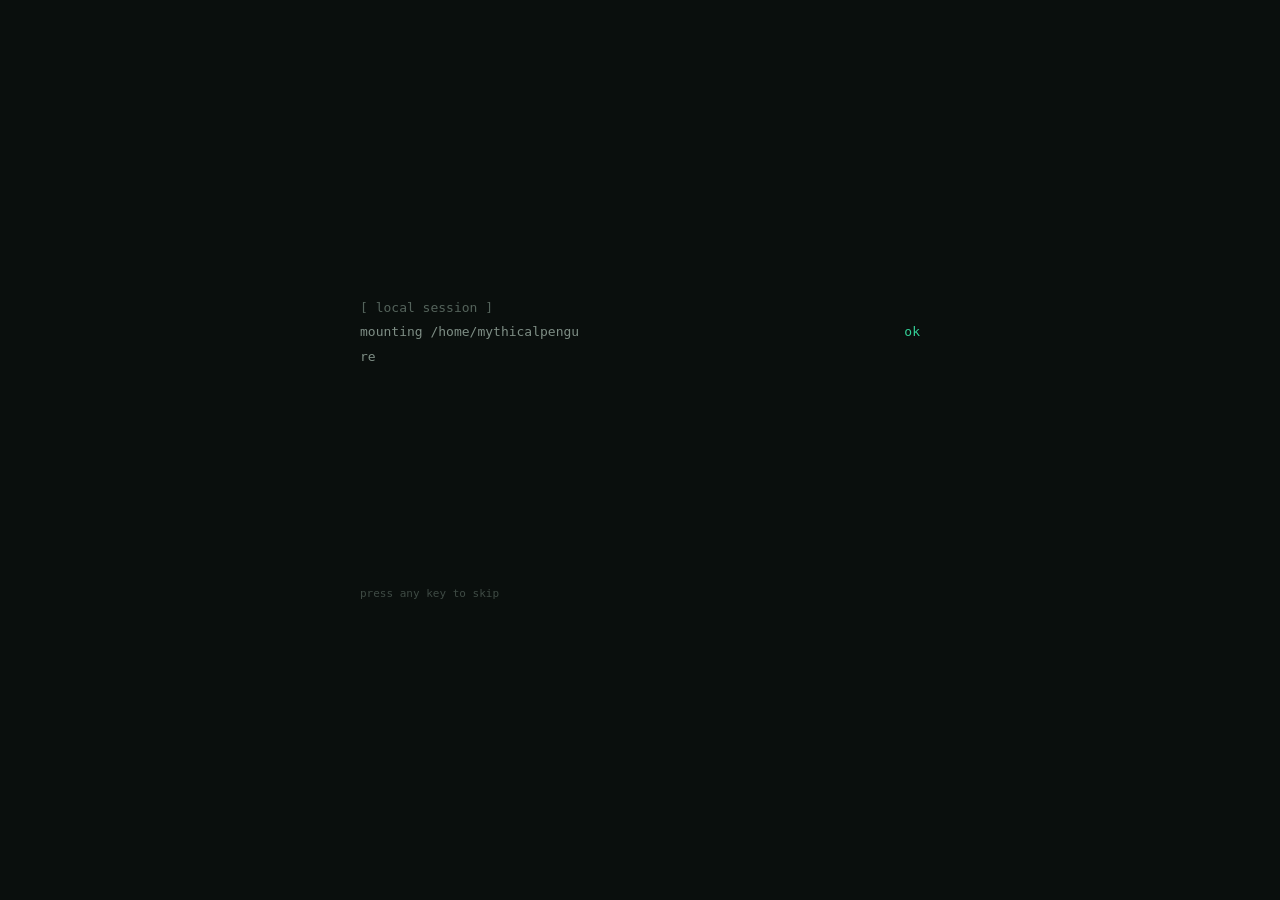
==== index.html @ 2bc1b4b4 "personal terminal site" ====
<!DOCTYPE html>
<html lang="en">
<head>
    <meta charset="utf-8">
    <meta name="viewport" content="width=device-width, initial-scale=1">
    <meta name="theme-color" content="#0a0f0d">
    <meta name="description" content="my personal place for things in general">
    <meta property="og:title" content="~/mythicalpengu">
    <meta property="og:description" content="my personal place for things in general">
    <meta property="og:type" content="website">
    <title>~/mythicalpengu</title>
    <link rel="icon" type="image/svg+xml" href="assets/favicon/favicon.svg">
    <link rel="stylesheet" href="css/style.css">
</head>
<body data-page="home">

    <!-- boot overlay: only shown when js decides to play it -->
    <div id="boot" class="boot" hidden aria-hidden="true">
        <div class="boot__frame">
            <div class="boot__log" id="boot-log" role="log" aria-live="polite"></div>
            <div class="boot__skip" id="boot-skip">press any key to skip</div>
        </div>
    </div>

    <div class="ambient" aria-hidden="true"></div>

    <div class="shell">

        <header class="topbar">
            <a class="topbar__path" href="index.html" id="home-path" title="you are here">
                <span class="topbar__prompt">~</span><span class="topbar__user">/mythicalpengu</span>
            </a>
            <nav class="topbar__nav" aria-label="site">
                <a class="topbar__link is-current" href="index.html" aria-current="page">home</a>
                <a class="topbar__link" href="notes.html">notes</a>
            </nav>
        </header>

        <main class="main" id="main">

            <section class="identity">
                <p class="identity__path" aria-hidden="true"><span id="identity-path">/home/mythicalpengu</span></p>
                <h1 class="identity__hello">hey, i'm <span class="identity__name" id="identity-name">mythicalpengu</span><span class="identity__dot">.</span></h1>
                <p class="identity__title" id="identity-title">This is my website!</p>
                <p class="identity__desc" id="identity-desc">I do things</p>
            </section>

            <section class="presence-card" id="presence-card" aria-label="live presence">
                <div class="presence-card__head">
                    <span class="presence-status">
                        <span class="presence-dot presence-dot--idle" id="presence-dot"></span>
                        <span class="presence-status__label" id="presence-status">checking presence...</span>
                    </span>
                    <span class="presence-card__label">// presence</span>
                </div>
                <div class="presence-card__body" id="presence-body">
                    <p class="presence-card__muted" id="presence-hint">asking the presence service, one moment</p>
                </div>
            </section>

            <section class="links" aria-label="links">
                <p class="links__label">// places</p>
                <ul class="links__list" id="links-list">
                    <!-- populated by js; static fallback below for no-js -->
                    <li><a class="link-cmd" href="#" id="static-link-wynnpool">wynnpool<span class="link-cmd__hint" aria-hidden="true"> ↗</span></a></li>
                    <li><a class="link-cmd" href="#" id="static-link-minecraft">minecraft<span class="link-cmd__hint" aria-hidden="true"> ↗</span></a></li>
                    <li><a class="link-cmd" href="#" id="static-link-discord">discord</a></li>
                    <li><a class="link-cmd" href="#" id="static-link-email">email</a></li>
                </ul>
            </section>

            <section class="session-note" aria-hidden="true">
                <span class="session-note__line">session: active</span>
                <span class="session-note__sep">·</span>
                <span class="session-note__line">connection: local</span>
                <span class="session-note__sep">·</span>
                <span class="session-note__line">ctrl+k for commands</span>
            </section>

        </main>

        <footer class="footer">
            <span class="footer__copy">© <span id="footer-user">mythicalpengu</span> <span class="footer__year" id="footer-year"></span></span>
            <span class="footer__line" id="footer-line">built with questionable amounts of coffee</span>
            <span class="footer__owner-wrap">
                <a href="notes.html" class="footer__owner" id="owner-link" hidden>owner</a>
            </span>
        </footer>

    </div>

    <!-- command palette -->
    <div id="palette" class="palette" hidden>
        <div class="palette__backdrop" data-palette-close></div>
        <div class="palette__panel" role="dialog" aria-modal="true" aria-label="command palette">
            <div class="palette__input-row">
                <span class="palette__prompt" aria-hidden="true">&gt;</span>
                <input id="palette-input" class="palette__input" type="text" placeholder="type a command..." autocomplete="off" spellcheck="false">
            </div>
            <ul class="palette__list" id="palette-list" role="listbox" aria-label="commands"></ul>
            <div class="palette__hint">enter to run · esc to close</div>
        </div>
    </div>

    <!-- tiny toast for "copied" style confirmations -->
    <div id="toast" class="toast" role="status" aria-live="polite" hidden></div>

    <script type="module" src="js/main.js"></script>
</body>
</html>
---- css/style.css ----
/* ==========================================================================
   personal terminal — style.css
   dark · emerald · quiet · handcrafted
   ========================================================================== */

/* --------------------------------------------------------------------------
   1. variables
   -------------------------------------------------------------------------- */
:root {
    /* color */
    --bg: #0a0f0d;
    --bg-raise: #0d1411;
    --surface: rgba(18, 28, 24, 0.55);
    --surface-raised: rgba(24, 36, 30, 0.7);
    --border: rgba(120, 168, 140, 0.14);
    --border-strong: rgba(120, 168, 140, 0.28);
    --text: #d6ded8;
    --text-muted: #7f8f86;
    --text-faint: #55645c;
    --emerald: #34d399;
    --emerald-bright: #6ee7b7;
    --emerald-dim: rgba(52, 211, 153, 0.14);
    --idle: #d4b26a;
    --dnd: #d47a6a;
    --offline: #5a6a62;
    --danger: #d47a6a;

    /* shape */
    --radius-s: 4px;
    --radius-m: 8px;

    /* type */
    --font-mono: "JetBrains Mono", ui-monospace, SFMono-Regular, Menlo, Consolas, monospace;
    --font-body: var(--font-mono);

    /* motion */
    --t-fast: 140ms ease;
    --t-med: 220ms ease;

    /* layout */
    --content-w: 660px;
    --content-w-wide: 720px;
    --pad-x: 24px;
}

/* --------------------------------------------------------------------------
   2. reset + base
   -------------------------------------------------------------------------- */
*, *::before, *::after { box-sizing: border-box; }

[hidden] { display: none !important; }

html { -webkit-text-size-adjust: 100%; }

body {
    margin: 0;
    min-height: 100vh;
    background: var(--bg);
    color: var(--text);
    font-family: var(--font-body);
    font-size: 15px;
    line-height: 1.65;
    -webkit-font-smoothing: antialiased;
    overflow-x: hidden;
}

::selection { background: rgba(52, 211, 153, 0.25); color: #eafff5; }

/* subtle custom scrollbar */
::-webkit-scrollbar { width: 10px; height: 10px; }
::-webkit-scrollbar-track { background: var(--bg); }
::-webkit-scrollbar-thumb {
    background: rgba(120, 168, 140, 0.18);
    border-radius: 5px;
    border: 2px solid var(--bg);
}
::-webkit-scrollbar-thumb:hover { background: rgba(120, 168, 140, 0.32); }

a { color: var(--text); text-decoration: none; }

:focus-visible {
    outline: 1px solid var(--emerald);
    outline-offset: 3px;
    border-radius: 2px;
}

button { font: inherit; color: inherit; }

/* --------------------------------------------------------------------------
   3. background ambience — barely-there depth
   -------------------------------------------------------------------------- */
.ambient {
    position: fixed;
    inset: 0;
    pointer-events: none;
    z-index: 0;
    background:
        radial-gradient(1100px 700px at 18% -10%, rgba(52, 211, 153, 0.045), transparent 60%),
        radial-gradient(900px 600px at 95% 110%, rgba(52, 211, 153, 0.03), transparent 55%);
}
.ambient::after {
    content: "";
    position: absolute;
    inset: 0;
    background-image:
        linear-gradient(rgba(120, 168, 140, 0.022) 1px, transparent 1px),
        linear-gradient(90deg, rgba(120, 168, 140, 0.022) 1px, transparent 1px);
    background-size: 56px 56px;
    mask-image: radial-gradient(ellipse 90% 80% at 50% 30%, black 0%, transparent 75%);
    -webkit-mask-image: radial-gradient(ellipse 90% 80% at 50% 30%, black 0%, transparent 75%);
}

/* --------------------------------------------------------------------------
   4. layout shell
   -------------------------------------------------------------------------- */
.shell {
    position: relative;
    z-index: 1;
    display: flex;
    flex-direction: column;
    min-height: 100vh;
    max-width: calc(var(--content-w) + var(--pad-x) * 2);
    margin: 0 auto;
    padding: 0 var(--pad-x);
}

.main {
    flex: 1;
    display: flex;
    flex-direction: column;
    justify-content: center;
    padding: 48px 0;
    gap: 40px;
}

.main--wide { max-width: var(--content-w-wide); justify-content: flex-start; }

/* fade-in for page content (skipped under reduced motion) */
.main > * { animation: rise-in var(--t-med) ease both; }
.main > *:nth-child(2) { animation-delay: 40ms; }
.main > *:nth-child(3) { animation-delay: 80ms; }
.main > *:nth-child(4) { animation-delay: 120ms; }

@keyframes rise-in {
    from { opacity: 0; transform: translateY(4px); }
    to   { opacity: 1; transform: none; }
}

/* --------------------------------------------------------------------------
   5. top bar
   -------------------------------------------------------------------------- */
.topbar {
    display: flex;
    align-items: center;
    justify-content: space-between;
    padding: 18px 0 0;
}

.topbar__path {
    display: inline-flex;
    align-items: baseline;
    gap: 2px;
    font-size: 13px;
    color: var(--text-faint);
    transition: color var(--t-fast);
}
.topbar__path:hover { color: var(--text-muted); }

.topbar__prompt { color: var(--emerald); margin-right: 1px; }
.topbar__user { letter-spacing: 0.02em; }

.topbar__nav { display: flex; gap: 18px; }

.topbar__link {
    font-size: 13px;
    color: var(--text-faint);
    transition: color var(--t-fast);
}
.topbar__link:hover { color: var(--emerald); }
.topbar__link.is-current { color: var(--text-muted); }

/* --------------------------------------------------------------------------
   6. identity
   -------------------------------------------------------------------------- */
.identity { display: flex; flex-direction: column; gap: 6px; }

.identity__path {
    margin: 0;
    font-size: 12px;
    color: var(--text-faint);
    letter-spacing: 0.03em;
}

.identity__hello {
    margin: 4px 0 0;
    font-size: clamp(24px, 4.5vw, 32px);
    font-weight: 600;
    letter-spacing: -0.01em;
    line-height: 1.25;
}

.identity__name { color: var(--emerald); }

.identity__dot { color: var(--emerald); }

.identity__title {
    margin: 10px 0 0;
    font-size: 14px;
    color: var(--text);
}

.identity__desc {
    margin: 0;
    font-size: 14px;
    color: var(--text-muted);
    max-width: 54ch;
}

/* --------------------------------------------------------------------------
   7. presence card
   -------------------------------------------------------------------------- */
.presence-card {
    border: 1px solid var(--border);
    border-radius: var(--radius-m);
    background: var(--surface);
    backdrop-filter: blur(8px);
    -webkit-backdrop-filter: blur(8px);
    padding: 14px 18px;
    max-width: 460px;
    transition: border-color var(--t-med);
}
.presence-card:hover { border-color: var(--border-strong); }

.presence-card__head {
    display: flex;
    align-items: center;
    justify-content: space-between;
    gap: 12px;
}

.presence-card__label {
    font-size: 11px;
    color: var(--text-faint);
    letter-spacing: 0.03em;
    white-space: nowrap;
}

.presence-status {
    display: inline-flex;
    align-items: center;
    gap: 8px;
    font-size: 13px;
}

.presence-status__label { color: var(--text); }

.presence-dot {
    width: 8px;
    height: 8px;
    border-radius: 50%;
    flex: none;
    background: var(--offline);
    transition: background var(--t-med), box-shadow var(--t-med);
}
.presence-dot--online { background: var(--emerald); box-shadow: 0 0 6px rgba(52, 211, 153, 0.55); }
.presence-dot--idle   { background: var(--idle); }
.presence-dot--dnd    { background: var(--dnd); }
.presence-dot--offline { background: var(--offline); }

.presence-card__body { margin-top: 8px; }

.presence-card__muted {
    margin: 0;
    font-size: 13px;
    color: var(--text-muted);
}

/* activity row */
.activity {
    display: flex;
    align-items: center;
    gap: 12px;
    min-width: 0;
}

.activity__art {
    width: 40px;
    height: 40px;
    border-radius: var(--radius-s);
    flex: none;
    object-fit: cover;
    background: var(--bg-raise);
    border: 1px solid var(--border);
    transition: transform var(--t-fast), border-color var(--t-fast);
}
.activity__art:hover { transform: scale(1.04); border-color: var(--border-strong); }

.activity__text { min-width: 0; }

.activity__name {
    font-size: 13px;
    color: var(--text);
    white-space: nowrap;
    overflow: hidden;
    text-overflow: ellipsis;
}

.activity__detail {
    font-size: 12px;
    color: var(--text-muted);
    white-space: nowrap;
    overflow: hidden;
    text-overflow: ellipsis;
}

.activity__time {
    font-size: 11px;
    color: var(--text-faint);
    font-variant-numeric: tabular-nums;
}

/* custom status line (no artwork) */
.activity__custom {
    font-size: 13px;
    color: var(--text-muted);
    font-style: italic;
    white-space: nowrap;
    overflow: hidden;
    text-overflow: ellipsis;
}

/* --------------------------------------------------------------------------
   8. links
   -------------------------------------------------------------------------- */
.links__label, .notes-head__comment {
    font-size: 12px;
    color: var(--text-faint);
    letter-spacing: 0.03em;
}

.links__list {
    list-style: none;
    margin: 8px 0 0;
    padding: 0;
    display: flex;
    flex-direction: column;
    gap: 2px;
}

.link-cmd {
    display: inline-flex;
    align-items: baseline;
    font-size: 14px;
    color: var(--text-muted);
    padding: 3px 6px;
    margin-left: -6px;
    border-radius: var(--radius-s);
    transition: color var(--t-fast), background var(--t-fast), transform var(--t-fast);
}

.link-cmd::before {
    content: "›";
    color: var(--text-faint);
    margin-right: 8px;
    transition: color var(--t-fast), margin-right var(--t-fast);
}

.link-cmd:hover {
    color: var(--emerald-bright);
    background: var(--emerald-dim);
    transform: translateX(2px);
}
.link-cmd:hover::before { color: var(--emerald); }

.link-cmd__hint { font-size: 11px; color: var(--text-faint); }
.link-cmd:hover .link-cmd__hint { color: var(--emerald); }

/* --------------------------------------------------------------------------
   9. session note + footer
   -------------------------------------------------------------------------- */
.session-note {
    display: flex;
    align-items: center;
    gap: 10px;
    font-size: 11px;
    color: var(--text-faint);
    flex-wrap: wrap;
}
.session-note__sep { opacity: 0.5; }

.footer {
    display: flex;
    align-items: baseline;
    gap: 14px;
    padding: 20px 0 24px;
    font-size: 12px;
    color: var(--text-faint);
    flex-wrap: wrap;
}

.footer__line { color: var(--text-faint); }

.footer__owner-wrap { margin-left: auto; }

.footer__owner {
    color: var(--text-faint);
    opacity: 0.6;
    transition: opacity var(--t-fast), color var(--t-fast);
}
.footer__owner:hover { opacity: 1; color: var(--emerald); }

/* --------------------------------------------------------------------------
   10. buttons
   -------------------------------------------------------------------------- */
.btn {
    appearance: none;
    background: var(--emerald-dim);
    border: 1px solid rgba(52, 211, 153, 0.3);
    color: var(--emerald-bright);
    font-size: 13px;
    font-family: var(--font-mono);
    padding: 6px 14px;
    border-radius: var(--radius-s);
    cursor: pointer;
    transition: background var(--t-fast), border-color var(--t-fast), color var(--t-fast), opacity var(--t-fast);
}

.btn:hover { background: rgba(52, 211, 153, 0.22); border-color: rgba(52, 211, 153, 0.5); }
.btn:active { transform: translateY(1px); }
.btn:disabled { opacity: 0.45; cursor: default; }

.btn--ghost {
    background: transparent;
    border-color: var(--border);
    color: var(--text-muted);
}
.btn--ghost:hover { color: var(--text); border-color: var(--border-strong); background: rgba(120, 168, 140, 0.06); }

.btn--danger {
    background: rgba(212, 122, 106, 0.1);
    border-color: rgba(212, 122, 106, 0.35);
    color: var(--danger);
}
.btn--danger:hover { background: rgba(212, 122, 106, 0.18); border-color: rgba(212, 122, 106, 0.55); }

/* --------------------------------------------------------------------------
   11. notes page
   -------------------------------------------------------------------------- */
.notes-head { display: flex; flex-direction: column; gap: 4px; }

.notes-head__title {
    margin: 0;
    font-size: 20px;
    font-weight: 600;
}
.notes-head__comment { margin-right: 8px; }

.notes-head__sub {
    margin: 0;
    font-size: 13px;
    color: var(--text-muted);
}

.notes-head__actions {
    display: flex;
    gap: 10px;
    margin-top: 12px;
    flex-wrap: wrap;
}

.notes {
    display: flex;
    flex-direction: column;
    gap: 22px;
}

.notes__loading {
    margin: 8px 0 0;
    font-size: 14px;
    color: var(--text-muted);
}

.notes__empty {
    margin: 8px 0 0;
    font-size: 14px;
    color: var(--text-muted);
}
.notes__empty::before { content: "── "; color: var(--text-faint); }
.notes__empty::after  { content: " ──"; color: var(--text-faint); }

.note-card {
    border: 1px solid var(--border);
    border-radius: var(--radius-m);
    background: var(--surface);
    backdrop-filter: blur(8px);
    -webkit-backdrop-filter: blur(8px);
    padding: 18px 22px;
    transition: border-color var(--t-med);
}
.note-card:hover { border-color: var(--border-strong); }

.note-card--draft { border-style: dashed; opacity: 0.85; }

.note-card__meta {
    display: flex;
    align-items: baseline;
    gap: 12px;
    font-size: 12px;
    color: var(--text-faint);
    flex-wrap: wrap;
}

.note-card__date { font-variant-numeric: tabular-nums; }

.note-card__tag {
    color: var(--emerald-dim);
    color: rgba(52, 211, 153, 0.65);
    font-size: 11px;
}
.note-card__tag::before { content: "#"; }

.note-card__status { font-size: 11px; color: var(--idle); }

.note-card__title {
    margin: 6px 0 0;
    font-size: 16px;
    font-weight: 600;
    color: var(--text);
}

.note-card__body {
    margin: 10px 0 0;
    font-size: 14px;
    color: var(--text-muted);
    line-height: 1.7;
}

/* rendered markdown inside notes */
.note-card__body h1, .note-card__body h2, .note-card__body h3 {
    color: var(--text);
    font-size: 14px;
    margin: 14px 0 6px;
}
.note-card__body p { margin: 8px 0; }
.note-card__body ul, .note-card__body ol { margin: 8px 0; padding-left: 22px; }
.note-card__body code {
    font-family: var(--font-mono);
    font-size: 12.5px;
    background: rgba(120, 168, 140, 0.09);
    border: 1px solid var(--border);
    border-radius: 3px;
    padding: 1px 5px;
}
.note-card__body pre {
    background: rgba(0, 0, 0, 0.3);
    border: 1px solid var(--border);
    border-radius: var(--radius-s);
    padding: 12px 14px;
    overflow-x: auto;
    max-width: 100%;
}
.note-card__body pre code { background: none; border: none; padding: 0; }
.note-card__body blockquote {
    margin: 8px 0;
    padding: 2px 0 2px 14px;
    border-left: 2px solid rgba(52, 211, 153, 0.35);
    color: var(--text-muted);
}
.note-card__body a { color: var(--emerald); border-bottom: 1px solid rgba(52, 211, 153, 0.3); }
.note-card__body a:hover { color: var(--emerald-bright); }

.note-card__actions {
    display: flex;
    gap: 8px;
    margin-top: 14px;
    flex-wrap: wrap;
}

.note-card__actions .btn { font-size: 12px; padding: 3px 10px; }

/* --------------------------------------------------------------------------
   12. editor overlay
   -------------------------------------------------------------------------- */
.editor, .confirm, .palette {
    position: fixed;
    inset: 0;
    z-index: 60;
    display: flex;
    align-items: center;
    justify-content: center;
    padding: 20px;
}

.editor__backdrop, .confirm__backdrop, .palette__backdrop {
    position: absolute;
    inset: 0;
    background: rgba(4, 8, 6, 0.7);
    backdrop-filter: blur(3px);
    -webkit-backdrop-filter: blur(3px);
}

.editor__panel, .confirm__panel, .palette__panel {
    position: relative;
    background: var(--surface-raised);
    border: 1px solid var(--border-strong);
    border-radius: var(--radius-m);
    backdrop-filter: blur(14px);
    -webkit-backdrop-filter: blur(14px);
    box-shadow: 0 12px 40px rgba(0, 0, 0, 0.5);
    animation: rise-in var(--t-med) ease both;
}

.editor__panel {
    width: min(620px, 100%);
    max-height: min(86vh, 780px);
    display: flex;
    flex-direction: column;
    overflow-y: auto;
}

.editor__head {
    display: flex;
    align-items: center;
    justify-content: space-between;
    padding: 16px 20px 0;
}

.editor__title { font-size: 14px; color: var(--text-muted); }

.editor__close {
    appearance: none;
    background: none;
    border: none;
    font-size: 20px;
    color: var(--text-faint);
    cursor: pointer;
    line-height: 1;
    padding: 2px 6px;
    transition: color var(--t-fast);
}
.editor__close:hover { color: var(--text); }

.editor__form {
    display: flex;
    flex-direction: column;
    gap: 14px;
    padding: 14px 20px 20px;
}

.editor__row {
    display: grid;
    grid-template-columns: 1fr 1.4fr;
    gap: 14px;
}

.field { display: flex; flex-direction: column; gap: 5px; min-width: 0; }

.field__label { font-size: 12px; color: var(--text-muted); }
.field__hint { color: var(--text-faint); font-size: 11px; }

.field__input {
    background: rgba(0, 0, 0, 0.25);
    border: 1px solid var(--border);
    border-radius: var(--radius-s);
    color: var(--text);
    font-family: var(--font-mono);
    font-size: 13.5px;
    padding: 8px 10px;
    transition: border-color var(--t-fast);
    width: 100%;
}
.field__input:focus { outline: none; border-color: rgba(52, 211, 153, 0.5); }

.field__input--body { resize: vertical; min-height: 160px; line-height: 1.6; }

input[type="date"].field__input { color-scheme: dark; }

.editor__status { font-size: 12px; color: var(--text-muted); min-height: 16px; }
.editor__status.is-error { color: var(--danger); }
.editor__status.is-ok { color: var(--emerald); }

.editor__actions { display: flex; gap: 10px; flex-wrap: wrap; }

/* --------------------------------------------------------------------------
   13. confirm dialog
   -------------------------------------------------------------------------- */
.confirm__panel {
    width: min(360px, 100%);
    padding: 20px 22px;
}

.confirm__text { margin: 0; font-size: 15px; color: var(--text); }
.confirm__detail { margin: 6px 0 0; font-size: 12px; color: var(--text-muted); }

.confirm__actions { display: flex; gap: 10px; margin-top: 18px; justify-content: flex-end; }

/* --------------------------------------------------------------------------
   14. command palette
   -------------------------------------------------------------------------- */
.palette { align-items: flex-start; padding-top: 14vh; }

.palette__panel { width: min(480px, 100%); overflow: hidden; }

.palette__input-row {
    display: flex;
    align-items: center;
    gap: 10px;
    padding: 14px 16px;
    border-bottom: 1px solid var(--border);
}

.palette__prompt { color: var(--emerald); font-size: 14px; }

.palette__input {
    flex: 1;
    background: none;
    border: none;
    color: var(--text);
    font-family: var(--font-mono);
    font-size: 14px;
}
.palette__input:focus { outline: none; }
.palette__input::placeholder { color: var(--text-faint); }

.palette__list {
    list-style: none;
    margin: 0;
    padding: 6px;
    max-height: 300px;
    overflow-y: auto;
}

.palette__item {
    display: flex;
    align-items: baseline;
    gap: 10px;
    padding: 8px 10px;
    border-radius: var(--radius-s);
    font-size: 13.5px;
    color: var(--text-muted);
    cursor: pointer;
}

.palette__item kbd {
    font-family: var(--font-mono);
    font-size: 10px;
    color: var(--text-faint);
    border: 1px solid var(--border);
    border-radius: 3px;
    padding: 1px 5px;
    margin-left: auto;
}

.palette__item:hover, .palette__item.is-active {
    background: var(--emerald-dim);
    color: var(--emerald-bright);
}

.palette__empty { padding: 12px 16px; font-size: 13px; color: var(--text-faint); }

.palette__hint {
    padding: 10px 16px;
    border-top: 1px solid var(--border);
    font-size: 11px;
    color: var(--text-faint);
}

/* --------------------------------------------------------------------------
   15. toast + cursor
   -------------------------------------------------------------------------- */
.toast {
    position: fixed;
    bottom: 26px;
    left: 50%;
    transform: translateX(-50%);
    z-index: 80;
    background: var(--surface-raised);
    border: 1px solid rgba(52, 211, 153, 0.35);
    color: var(--emerald-bright);
    font-size: 13px;
    padding: 7px 16px;
    border-radius: var(--radius-s);
    animation: rise-in var(--t-fast) ease both;
}

.cursor {
    display: inline-block;
    color: var(--emerald);
    animation: blink 1.1s steps(1) infinite;
    margin-left: 2px;
}

@keyframes blink { 50% { opacity: 0; } }

/* --------------------------------------------------------------------------
   16. boot overlay
   -------------------------------------------------------------------------- */
.boot {
    position: fixed;
    inset: 0;
    z-index: 100;
    background: var(--bg);
    display: flex;
    align-items: center;
    justify-content: center;
    padding: 24px;
    opacity: 1;
    transition: opacity 400ms ease;
}
.boot.is-done { opacity: 0; pointer-events: none; }

.boot__frame {
    width: min(560px, 100%);
    font-size: 13px;
    line-height: 1.9;
}

.boot__log { min-height: 260px; }

.boot__line {
    color: var(--text-muted);
    white-space: pre-wrap;
    word-break: break-word;
}

.boot__line--dim { color: var(--text-faint); }
.boot__line--ok .boot__status { color: var(--emerald); }
.boot__line--echo { color: var(--text); }

.boot__status { float: right; }

.boot__promptline { color: var(--emerald); }

.boot__skip {
    margin-top: 28px;
    font-size: 11px;
    color: var(--text-faint);
    opacity: 0.7;
}

/* very subtle scanline texture on the boot overlay only */
.boot::after {
    content: "";
    position: absolute;
    inset: 0;
    pointer-events: none;
    background: repeating-linear-gradient(
        to bottom,
        transparent 0px,
        transparent 2px,
        rgba(0, 0, 0, 0.12) 3px
    );
    opacity: 0.35;
}

/* --------------------------------------------------------------------------
   17. responsive
   -------------------------------------------------------------------------- */
@media (max-width: 720px) {
    :root { --pad-x: 18px; }

    body { font-size: 14px; }

    .main { gap: 30px; padding: 36px 0; }

    .presence-card { max-width: none; }

    .editor__row { grid-template-columns: 1fr; }

    .footer { gap: 8px; }
    .footer__owner-wrap { margin-left: 0; width: 100%; }

    .note-card { padding: 15px 16px; }

    .palette { padding-top: 8vh; }

    .session-note { display: none; }
}

@media (max-width: 400px) {
    .boot__frame { font-size: 12px; }
    .identity__hello { font-size: 22px; }
}

/* --------------------------------------------------------------------------
   18. reduced motion
   -------------------------------------------------------------------------- */
@media (prefers-reduced-motion: reduce) {
    *, *::before, *::after {
        animation-duration: 0.01ms !important;
        animation-iteration-count: 1 !important;
        transition-duration: 0.01ms !important;
    }

    .cursor { animation: none; }
    .main > * { animation: none; }
    .boot::after { display: none; }
}
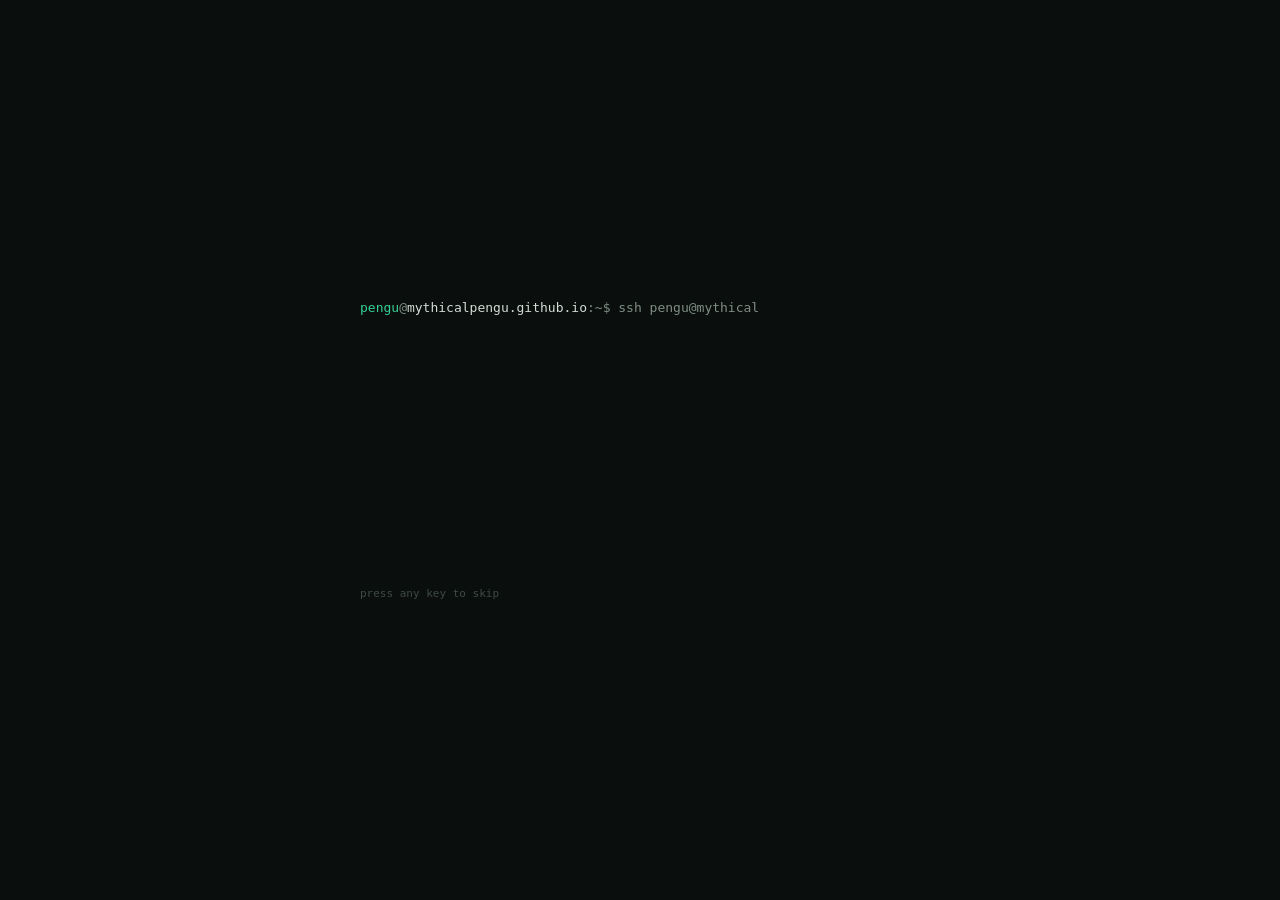
==== commit 07770df1: "add about + mc pages, restyle presence, narrative boot, mc status widget" ====
--- a/index.html
+++ b/index.html
@@ -32,6 +32,8 @@
             </a>
             <nav class="topbar__nav" aria-label="site">
                 <a class="topbar__link is-current" href="index.html" aria-current="page">home</a>
+                <a class="topbar__link" href="about.html">about</a>
+                <a class="topbar__link" href="mc.html">mc</a>
                 <a class="topbar__link" href="notes.html">notes</a>
             </nav>
         </header>
@@ -40,22 +42,19 @@
 
             <section class="identity">
                 <p class="identity__path" aria-hidden="true"><span id="identity-path">/home/mythicalpengu</span></p>
-                <h1 class="identity__hello">hey, i'm <span class="identity__name" id="identity-name">mythicalpengu</span><span class="identity__dot">.</span></h1>
+                <h1 class="identity__hello">hey, i'm <span class="identity__name" id="identity-name">mythicalpengu</span><span class="identity__dot">.</span><span class="presence-dot presence-dot--offline" id="presence-dot" title=""></span></h1>
+                <p class="identity__custom" id="presence-custom" hidden></p>
                 <p class="identity__title" id="identity-title">This is my website!</p>
                 <p class="identity__desc" id="identity-desc">I do things</p>
+                <p class="identity__activity" id="presence-activity" hidden></p>
             </section>
 
-            <section class="presence-card" id="presence-card" aria-label="live presence">
-                <div class="presence-card__head">
-                    <span class="presence-status">
-                        <span class="presence-dot presence-dot--idle" id="presence-dot"></span>
-                        <span class="presence-status__label" id="presence-status">checking presence...</span>
-                    </span>
-                    <span class="presence-card__label">// presence</span>
-                </div>
-                <div class="presence-card__body" id="presence-body">
-                    <p class="presence-card__muted" id="presence-hint">asking the presence service, one moment</p>
-                </div>
+            <section class="mc-widget" id="mc-widget" aria-label="minecraft server status">
+                <a class="mc-widget__link" href="mc.html">
+                    <span class="mc-widget__dot" id="mc-dot"></span>
+                    <span class="mc-widget__label" id="mc-label">mc server: checking...</span>
+                    <span class="mc-widget__hint" id="mc-hint"></span>
+                </a>
             </section>
 
             <section class="links" aria-label="links">
--- a/css/style.css
+++ b/css/style.css
@@ -217,43 +217,8 @@
 }
 
 /* --------------------------------------------------------------------------
-   7. presence card
-   -------------------------------------------------------------------------- */
-.presence-card {
-    border: 1px solid var(--border);
-    border-radius: var(--radius-m);
-    background: var(--surface);
-    backdrop-filter: blur(8px);
-    -webkit-backdrop-filter: blur(8px);
-    padding: 14px 18px;
-    max-width: 460px;
-    transition: border-color var(--t-med);
-}
-.presence-card:hover { border-color: var(--border-strong); }
-
-.presence-card__head {
-    display: flex;
-    align-items: center;
-    justify-content: space-between;
-    gap: 12px;
-}
-
-.presence-card__label {
-    font-size: 11px;
-    color: var(--text-faint);
-    letter-spacing: 0.03em;
-    white-space: nowrap;
-}
-
-.presence-status {
-    display: inline-flex;
-    align-items: center;
-    gap: 8px;
-    font-size: 13px;
-}
-
-.presence-status__label { color: var(--text); }
-
+   7. presence — inline, orangci-style
+   -------------------------------------------------------------------------- */
 .presence-dot {
     width: 8px;
     height: 8px;
@@ -267,66 +232,160 @@
 .presence-dot--dnd    { background: var(--dnd); }
 .presence-dot--offline { background: var(--offline); }
 
-.presence-card__body { margin-top: 8px; }
-
-.presence-card__muted {
-    margin: 0;
-    font-size: 13px;
-    color: var(--text-muted);
-}
-
-/* activity row */
-.activity {
-    display: flex;
-    align-items: center;
-    gap: 12px;
-    min-width: 0;
-}
-
-.activity__art {
-    width: 40px;
-    height: 40px;
-    border-radius: var(--radius-s);
-    flex: none;
-    object-fit: cover;
-    background: var(--bg-raise);
-    border: 1px solid var(--border);
-    transition: transform var(--t-fast), border-color var(--t-fast);
-}
-.activity__art:hover { transform: scale(1.04); border-color: var(--border-strong); }
-
-.activity__text { min-width: 0; }
-
-.activity__name {
-    font-size: 13px;
-    color: var(--text);
+.identity__hello .presence-dot {
+    display: inline-block;
+    width: 11px;
+    height: 11px;
+    margin-left: 10px;
+    vertical-align: super;
+}
+
+.identity__custom {
+    margin: 2px 0 0;
+    font-size: 14px;
+    font-style: italic;
+    color: var(--text-muted);
     white-space: nowrap;
     overflow: hidden;
     text-overflow: ellipsis;
-}
-
-.activity__detail {
-    font-size: 12px;
-    color: var(--text-muted);
+    max-width: 54ch;
+}
+
+.identity__activity {
+    margin: 10px 0 0;
+    font-size: 13px;
+    color: var(--text-faint);
     white-space: nowrap;
     overflow: hidden;
     text-overflow: ellipsis;
-}
-
-.activity__time {
-    font-size: 11px;
-    color: var(--text-faint);
+    max-width: 54ch;
     font-variant-numeric: tabular-nums;
 }
 
-/* custom status line (no artwork) */
-.activity__custom {
-    font-size: 13px;
-    color: var(--text-muted);
+.identity__activity-name { color: var(--text-muted); }
+.identity__activity-detail { color: var(--text-faint); }
+.activity__elapsed { color: var(--text-faint); }
+
+/* --------------------------------------------------------------------------
+   7b. mc status widget (landing) + mc card (mc page)
+   -------------------------------------------------------------------------- */
+.mc-widget { margin-top: -14px; }
+
+.mc-widget__link {
+    display: inline-flex;
+    align-items: center;
+    gap: 9px;
+    font-size: 13px;
+    color: var(--text-faint);
+    padding: 3px 6px;
+    margin-left: -6px;
+    border-radius: var(--radius-s);
+    transition: color var(--t-fast), background var(--t-fast);
+}
+.mc-widget__link:hover { color: var(--text-muted); background: rgba(120, 168, 140, 0.06); }
+.mc-widget__link:hover .mc-widget__hint { color: var(--emerald); transform: translateX(2px); }
+
+.mc-widget__hint { transition: transform var(--t-fast), color var(--t-fast); }
+
+.mc-widget__dot {
+    width: 8px;
+    height: 8px;
+    border-radius: 50%;
+    flex: none;
+    background: var(--offline);
+    transition: background var(--t-med), box-shadow var(--t-med);
+}
+.mc-widget__dot--up { background: var(--emerald); box-shadow: 0 0 6px rgba(52, 211, 153, 0.55); }
+.mc-widget__dot--down { background: var(--offline); }
+.mc-widget__dot--checking { background: var(--idle); animation: pulse-soft 1.4s ease-in-out infinite; }
+
+@keyframes pulse-soft { 50% { opacity: 0.4; } }
+
+.mc-card {
+    border: 1px solid var(--border);
+    border-radius: var(--radius-m);
+    background: var(--surface);
+    backdrop-filter: blur(8px);
+    -webkit-backdrop-filter: blur(8px);
+    padding: 18px 22px;
+    transition: border-color var(--t-med);
+}
+.mc-card:hover { border-color: var(--border-strong); }
+
+.mc-card__head { display: flex; align-items: center; }
+
+.mc-card__status { display: inline-flex; align-items: center; gap: 9px; }
+.mc-card__status-label { font-size: 15px; color: var(--text); }
+
+.mc-card__motd {
+    margin: 10px 0 0;
+    font-size: 13px;
     font-style: italic;
-    white-space: nowrap;
-    overflow: hidden;
-    text-overflow: ellipsis;
+    color: var(--text-muted);
+}
+
+.mc-card__meta {
+    display: flex;
+    gap: 14px;
+    margin-top: 8px;
+    font-size: 13px;
+    color: var(--text-muted);
+    flex-wrap: wrap;
+}
+
+.mc-card__meta-note { color: var(--text-faint); font-style: italic; }
+
+.mc-card__join {
+    display: flex;
+    align-items: center;
+    gap: 10px;
+    margin-top: 14px;
+    font-size: 13px;
+    color: var(--text-faint);
+}
+
+.mc-card__join .btn { font-family: var(--font-mono); }
+
+/* --------------------------------------------------------------------------
+   7c. page heads + prose (about / mc pages)
+   -------------------------------------------------------------------------- */
+.page-head { display: flex; flex-direction: column; gap: 4px; }
+
+.page-head__title { margin: 0; font-size: 20px; font-weight: 600; }
+.page-head__comment { color: var(--text-faint); margin-right: 8px; font-weight: 400; }
+
+.page-head__sub { margin: 0; font-size: 13px; color: var(--text-muted); }
+
+.prose {
+    font-size: 14px;
+    color: var(--text-muted);
+    line-height: 1.7;
+    max-width: 62ch;
+}
+
+.prose p { margin: 10px 0; }
+.prose a { color: var(--emerald); border-bottom: 1px solid rgba(52, 211, 153, 0.3); }
+.prose a:hover { color: var(--emerald-bright); }
+
+.prose ul { margin: 10px 0; padding-left: 22px; }
+.prose li { margin: 4px 0; }
+
+.prose code {
+    font-family: var(--font-mono);
+    font-size: 12.5px;
+    background: rgba(120, 168, 140, 0.09);
+    border: 1px solid var(--border);
+    border-radius: 3px;
+    padding: 1px 5px;
+    color: var(--text);
+}
+
+.prose blockquote {
+    margin: 14px 0;
+    padding: 2px 0 2px 14px;
+    border-left: 2px solid rgba(52, 211, 153, 0.35);
+    color: var(--text-muted);
+    font-style: italic;
 }
 
 /* --------------------------------------------------------------------------
@@ -822,6 +881,12 @@
     white-space: pre-wrap;
     word-break: break-word;
 }
+
+.boot__line--out { color: var(--text-faint); }
+
+.boot__user { color: var(--emerald); }
+.boot__host { color: var(--text); }
+.boot__path { color: var(--text-muted); }
 
 .boot__line--dim { color: var(--text-faint); }
 .boot__line--ok .boot__status { color: var(--emerald); }
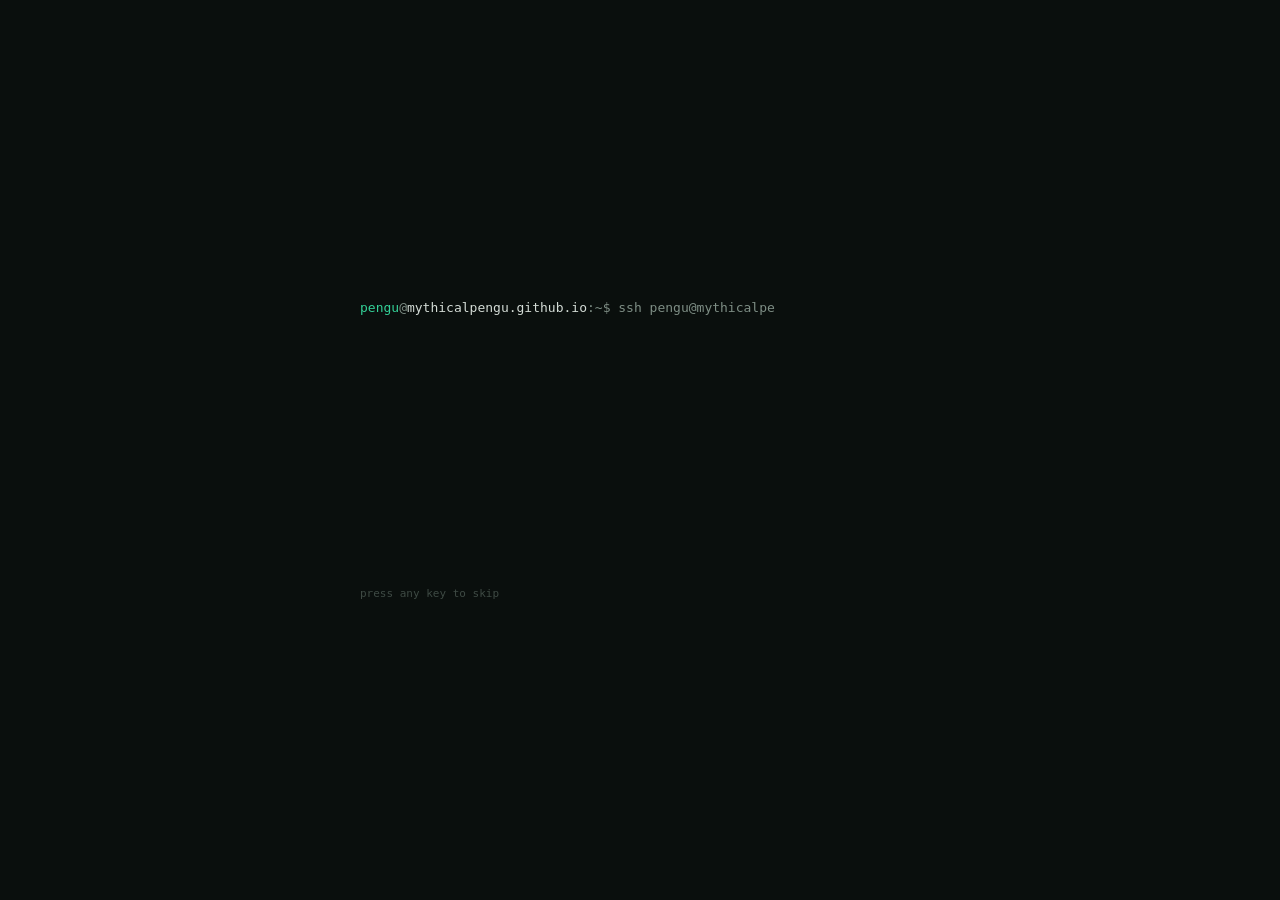
==== commit 1767cc5d: "Fix spelling error in footer text Corrected spelling of 'minimul' to 'minimal' in footer." ====
--- a/index.html
+++ b/index.html
@@ -42,10 +42,10 @@
 
             <section class="identity">
                 <p class="identity__path" aria-hidden="true"><span id="identity-path">/home/mythicalpengu</span></p>
-                <h1 class="identity__hello">hey, i'm <span class="identity__name" id="identity-name">mythicalpengu</span><span class="identity__dot">.</span><span class="presence-dot presence-dot--offline" id="presence-dot" title=""></span></h1>
+                <h1 class="identity__hello">hello i am<span class="identity__name" id="identity-name">mythicalpengu :D</span><span class="identity__dot">.</span><span class="presence-dot presence-dot--offline" id="presence-dot" title=""></span></h1>
                 <p class="identity__custom" id="presence-custom" hidden></p>
                 <p class="identity__title" id="identity-title">This is my website!</p>
-                <p class="identity__desc" id="identity-desc">I do things</p>
+                <p class="identity__desc" id="identity-desc">i dont do much</p>
                 <p class="identity__activity" id="presence-activity" hidden></p>
             </section>
 
@@ -80,7 +80,7 @@
 
         <footer class="footer">
             <span class="footer__copy">© <span id="footer-user">mythicalpengu</span> <span class="footer__year" id="footer-year"></span></span>
-            <span class="footer__line" id="footer-line">built with questionable amounts of coffee</span>
+            <span class="footer__line" id="footer-line">built with minimal brain work</span>
             <span class="footer__owner-wrap">
                 <a href="notes.html" class="footer__owner" id="owner-link" hidden>owner</a>
             </span>
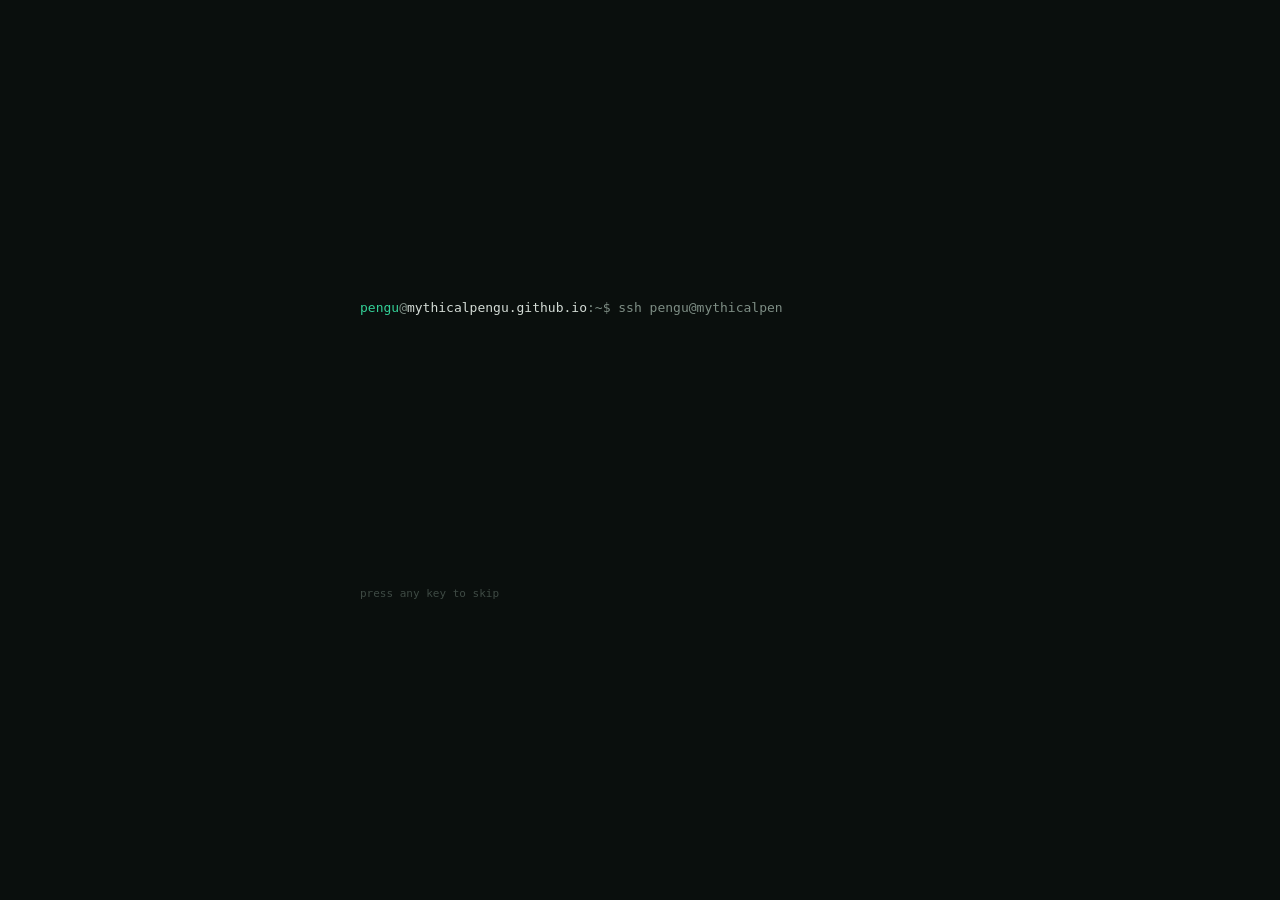
==== commit 77e13511: "Fix typo in greeting header" ====
--- a/index.html
+++ b/index.html
@@ -42,7 +42,7 @@
 
             <section class="identity">
                 <p class="identity__path" aria-hidden="true"><span id="identity-path">/home/mythicalpengu</span></p>
-                <h1 class="identity__hello">hello i am<span class="identity__name" id="identity-name">mythicalpengu :D</span><span class="identity__dot">.</span><span class="presence-dot presence-dot--offline" id="presence-dot" title=""></span></h1>
+                <h1 class="identity__hello">hello i am <span class="identity__name" id="identity-name">mythicalpengu :D</span><span class="identity__dot">.</span><span class="presence-dot presence-dot--offline" id="presence-dot" title=""></span></h1>
                 <p class="identity__custom" id="presence-custom" hidden></p>
                 <p class="identity__title" id="identity-title">This is my website!</p>
                 <p class="identity__desc" id="identity-desc">i dont do much</p>
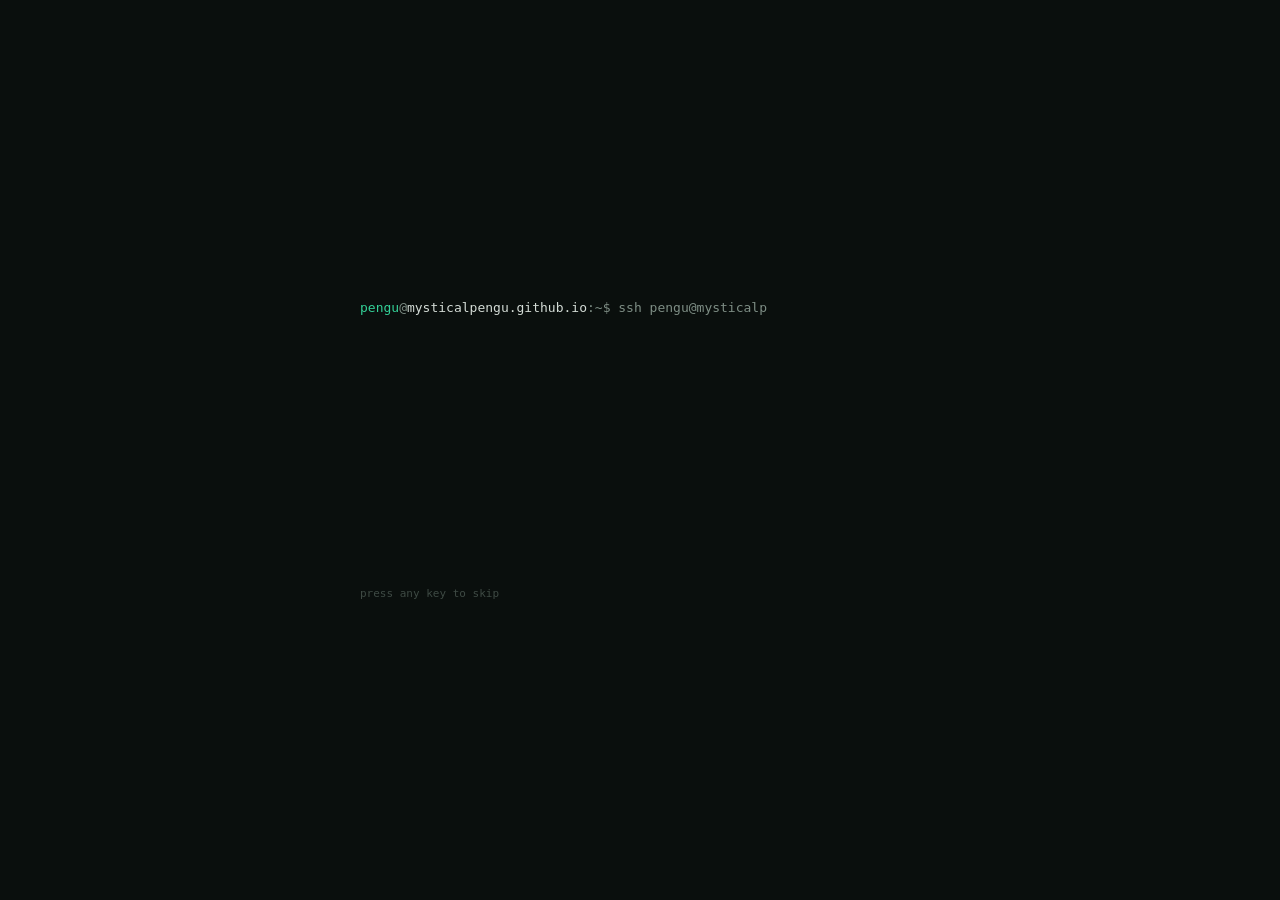
==== commit 5200998b: "site cleanup: password owner login, mc start/stop panel, bugfixes, accessibility" ====
--- a/index.html
+++ b/index.html
@@ -8,11 +8,17 @@
     <meta property="og:title" content="~/mythicalpengu">
     <meta property="og:description" content="my personal place for things in general">
     <meta property="og:type" content="website">
+    <meta name="color-scheme" content="dark">
+    <link rel="canonical" href="https://mysticalpengu.github.io/index.html">
+    <meta property="og:site_name" content="~/mythicalpengu">
+    <meta property="og:url" content="https://mysticalpengu.github.io/index.html">
     <title>~/mythicalpengu</title>
     <link rel="icon" type="image/svg+xml" href="assets/favicon/favicon.svg">
     <link rel="stylesheet" href="css/style.css">
 </head>
 <body data-page="home">
+
+    <a class="skip-link" href="#main">skip to content</a>
 
     <!-- boot overlay: only shown when js decides to play it -->
     <div id="boot" class="boot" hidden aria-hidden="true">
@@ -60,11 +66,10 @@
             <section class="links" aria-label="links">
                 <p class="links__label">// places</p>
                 <ul class="links__list" id="links-list">
-                    <!-- populated by js; static fallback below for no-js -->
-                    <li><a class="link-cmd" href="#" id="static-link-wynnpool">wynnpool<span class="link-cmd__hint" aria-hidden="true"> ↗</span></a></li>
-                    <li><a class="link-cmd" href="#" id="static-link-minecraft">minecraft<span class="link-cmd__hint" aria-hidden="true"> ↗</span></a></li>
-                    <li><a class="link-cmd" href="#" id="static-link-discord">discord</a></li>
-                    <li><a class="link-cmd" href="#" id="static-link-email">email</a></li>
+                    <!-- rebuilt by js from config.js; plain links here for no-js -->
+                    <li><a class="link-cmd" href="https://www.wynnpool.com/stats/player/9c054573-866c-4b09-89ab-f40c936a9ebd" target="_blank" rel="noopener noreferrer">wynnpool<span class="link-cmd__hint" aria-hidden="true"> ↗</span></a></li>
+                    <li><a class="link-cmd" href="https://namemc.com/profile/mythicalpengu.2" target="_blank" rel="noopener noreferrer">minecraft<span class="link-cmd__hint" aria-hidden="true"> ↗</span></a></li>
+                    <li><a class="link-cmd" href="mailto:mythicalpengu@proton.me">email</a></li>
                 </ul>
             </section>
 
@@ -82,27 +87,16 @@
             <span class="footer__copy">© <span id="footer-user">mythicalpengu</span> <span class="footer__year" id="footer-year"></span></span>
             <span class="footer__line" id="footer-line">built with minimal brain work</span>
             <span class="footer__owner-wrap">
-                <a href="notes.html" class="footer__owner" id="owner-link" hidden>owner</a>
+                <a href="notes.html#login" class="footer__owner" id="owner-link" hidden>owner</a>
             </span>
         </footer>
 
     </div>
 
-    <!-- command palette -->
-    <div id="palette" class="palette" hidden>
-        <div class="palette__backdrop" data-palette-close></div>
-        <div class="palette__panel" role="dialog" aria-modal="true" aria-label="command palette">
-            <div class="palette__input-row">
-                <span class="palette__prompt" aria-hidden="true">&gt;</span>
-                <input id="palette-input" class="palette__input" type="text" placeholder="type a command..." autocomplete="off" spellcheck="false">
-            </div>
-            <ul class="palette__list" id="palette-list" role="listbox" aria-label="commands"></ul>
-            <div class="palette__hint">enter to run · esc to close</div>
-        </div>
-    </div>
-
     <!-- tiny toast for "copied" style confirmations -->
     <div id="toast" class="toast" role="status" aria-live="polite" hidden></div>
+
+    <noscript><p class="noscript">most of this site needs javascript to run.</p></noscript>
 
     <script type="module" src="js/main.js"></script>
 </body>
--- a/css/style.css
+++ b/css/style.css
@@ -86,6 +86,33 @@
 
 button { font: inherit; color: inherit; }
 
+/* skip link: invisible until a keyboard user tabs to it */
+.skip-link {
+    position: fixed;
+    top: 8px;
+    left: 8px;
+    z-index: 200;
+    padding: 6px 12px;
+    background: var(--surface-raised);
+    border: 1px solid var(--border-strong);
+    border-radius: var(--radius-s);
+    color: var(--emerald-bright);
+    font-size: 13px;
+    transform: translateY(-200%);
+    transition: transform var(--t-fast);
+}
+.skip-link:focus { transform: translateY(0); }
+
+.noscript {
+    position: relative;
+    z-index: 1;
+    margin: 0;
+    padding: 10px var(--pad-x);
+    text-align: center;
+    font-size: 13px;
+    color: var(--text-muted);
+}
+
 /* --------------------------------------------------------------------------
    3. background ambience — barely-there depth
    -------------------------------------------------------------------------- */
@@ -346,6 +373,34 @@
 
 .mc-card__join .btn { font-family: var(--font-mono); }
 
+/* start / stop controls (mc page) */
+.mc-control {
+    margin-top: 16px;
+    padding-top: 14px;
+    border-top: 1px solid var(--border);
+    font-size: 13px;
+}
+.mc-control__summary {
+    cursor: pointer;
+    color: var(--text-faint);
+    list-style: none;
+    width: fit-content;
+    transition: color var(--t-fast);
+}
+.mc-control__summary::-webkit-details-marker { display: none; }
+.mc-control__summary::before { content: "+ "; color: var(--emerald); }
+.mc-control[open] > .mc-control__summary::before { content: "\2212  "; }
+.mc-control__summary:hover { color: var(--text-muted); }
+.mc-control__row {
+    display: flex;
+    flex-wrap: wrap;
+    align-items: center;
+    gap: 8px;
+    margin-top: 12px;
+}
+.mc-control__pass { flex: 1 1 160px; width: auto; }
+.mc-control__state { margin: 10px 0 0; min-height: 1.3em; color: var(--text-muted); }
+
 /* --------------------------------------------------------------------------
    7c. page heads + prose (about / mc pages)
    -------------------------------------------------------------------------- */
@@ -538,6 +593,8 @@
     font-size: 14px;
     color: var(--text-muted);
 }
+
+.notes__retry { margin-top: 10px; }
 
 .notes__empty {
     margin: 8px 0 0;
@@ -752,6 +809,10 @@
 .confirm__detail { margin: 6px 0 0; font-size: 12px; color: var(--text-muted); }
 
 .confirm__actions { display: flex; gap: 10px; margin-top: 18px; justify-content: flex-end; }
+
+/* owner login (reuses the confirm dialog shell) */
+.login__panel { display: flex; flex-direction: column; gap: 12px; }
+.login__panel .confirm__actions { margin-top: 4px; }
 
 /* --------------------------------------------------------------------------
    14. command palette
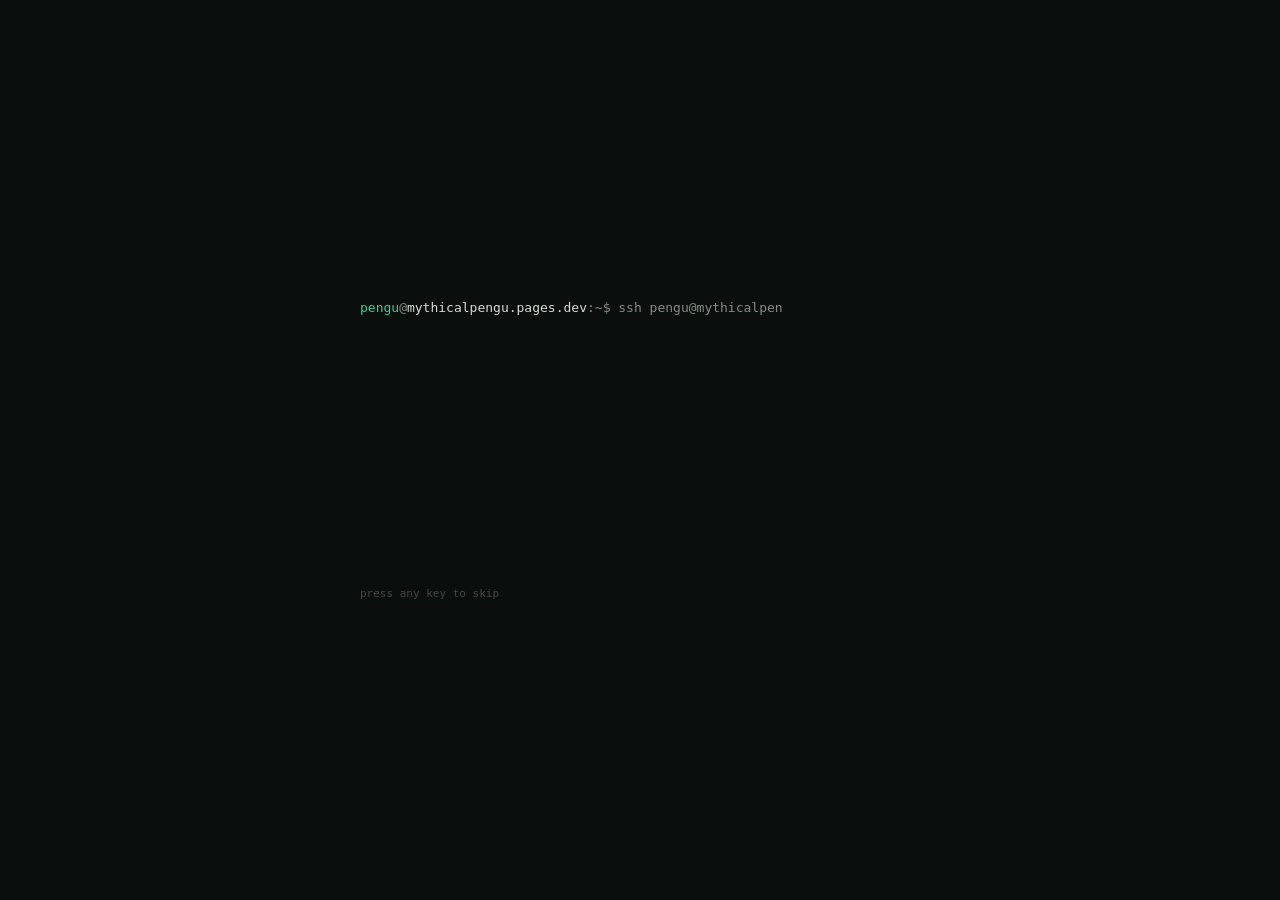
==== commit c8a77a83: "Point canonical/og:url and siteHost at the Cloudflare Pages address; list all domains in config" ====
--- a/index.html
+++ b/index.html
@@ -9,9 +9,9 @@
     <meta property="og:description" content="my personal place for things in general">
     <meta property="og:type" content="website">
     <meta name="color-scheme" content="dark">
-    <link rel="canonical" href="https://mysticalpengu.github.io/index.html">
+    <link rel="canonical" href="https://mythicalpengu.pages.dev/">
     <meta property="og:site_name" content="~/mythicalpengu">
-    <meta property="og:url" content="https://mysticalpengu.github.io/index.html">
+    <meta property="og:url" content="https://mythicalpengu.pages.dev/">
     <title>~/mythicalpengu</title>
     <link rel="icon" type="image/svg+xml" href="assets/favicon/favicon.svg">
     <link rel="stylesheet" href="css/style.css">
@@ -74,11 +74,11 @@
             </section>
 
             <section class="session-note" aria-hidden="true">
-                <span class="session-note__line">session: active</span>
+                <span class="session-note__line">session: eating shawarma</span>
                 <span class="session-note__sep">·</span>
-                <span class="session-note__line">connection: local</span>
+                <span class="session-note__line">connection: bad internet</span>
                 <span class="session-note__sep">·</span>
-                <span class="session-note__line">ctrl+k for commands</span>
+                <span class="session-note__line">ctrl+k for commands (why did I add this again?)</span>
             </section>
 
         </main>
--- a/css/style.css
+++ b/css/style.css
@@ -146,7 +146,7 @@
     display: flex;
     flex-direction: column;
     min-height: 100vh;
-    max-width: calc(var(--content-w) + var(--pad-x) * 2);
+    max-width: calc(var(--content-w-wide) + var(--pad-x) * 2);
     margin: 0 auto;
     padding: 0 var(--pad-x);
 }
@@ -181,6 +181,8 @@
     align-items: center;
     justify-content: space-between;
     padding: 18px 0 0;
+    flex-wrap: wrap;
+    gap: 6px 16px;
 }
 
 .topbar__path {
@@ -362,45 +364,6 @@
 
 .mc-card__meta-note { color: var(--text-faint); font-style: italic; }
 
-.mc-card__join {
-    display: flex;
-    align-items: center;
-    gap: 10px;
-    margin-top: 14px;
-    font-size: 13px;
-    color: var(--text-faint);
-}
-
-.mc-card__join .btn { font-family: var(--font-mono); }
-
-/* start / stop controls (mc page) */
-.mc-control {
-    margin-top: 16px;
-    padding-top: 14px;
-    border-top: 1px solid var(--border);
-    font-size: 13px;
-}
-.mc-control__summary {
-    cursor: pointer;
-    color: var(--text-faint);
-    list-style: none;
-    width: fit-content;
-    transition: color var(--t-fast);
-}
-.mc-control__summary::-webkit-details-marker { display: none; }
-.mc-control__summary::before { content: "+ "; color: var(--emerald); }
-.mc-control[open] > .mc-control__summary::before { content: "\2212  "; }
-.mc-control__summary:hover { color: var(--text-muted); }
-.mc-control__row {
-    display: flex;
-    flex-wrap: wrap;
-    align-items: center;
-    gap: 8px;
-    margin-top: 12px;
-}
-.mc-control__pass { flex: 1 1 160px; width: auto; }
-.mc-control__state { margin: 10px 0 0; min-height: 1.3em; color: var(--text-muted); }
-
 /* --------------------------------------------------------------------------
    7c. page heads + prose (about / mc pages)
    -------------------------------------------------------------------------- */
@@ -629,7 +592,6 @@
 .note-card__date { font-variant-numeric: tabular-nums; }
 
 .note-card__tag {
-    color: var(--emerald-dim);
     color: rgba(52, 211, 153, 0.65);
     font-size: 11px;
 }
@@ -900,7 +862,7 @@
     font-size: 13px;
     padding: 7px 16px;
     border-radius: var(--radius-s);
-    animation: rise-in var(--t-fast) ease both;
+    animation: toast-in var(--t-fast) ease both;
 }
 
 .cursor {
@@ -989,8 +951,6 @@
 
     .main { gap: 30px; padding: 36px 0; }
 
-    .presence-card { max-width: none; }
-
     .editor__row { grid-template-columns: 1fr; }
 
     .footer { gap: 8px; }
@@ -1022,3 +982,20 @@
     .main > * { animation: none; }
     .boot::after { display: none; }
 }
+
+/* --------------------------------------------------------------------------
+   19. polish
+   -------------------------------------------------------------------------- */
+html { scrollbar-gutter: stable; }
+body.has-dialog { overflow: hidden; }
+
+@supports (min-height: 100dvh) {
+    body, .shell { min-height: 100dvh; }
+}
+
+.note-card__title, .note-card__body, .prose { overflow-wrap: anywhere; }
+
+@keyframes toast-in {
+    from { opacity: 0; transform: translate(-50%, 4px); }
+    to   { opacity: 1; transform: translate(-50%, 0); }
+}
